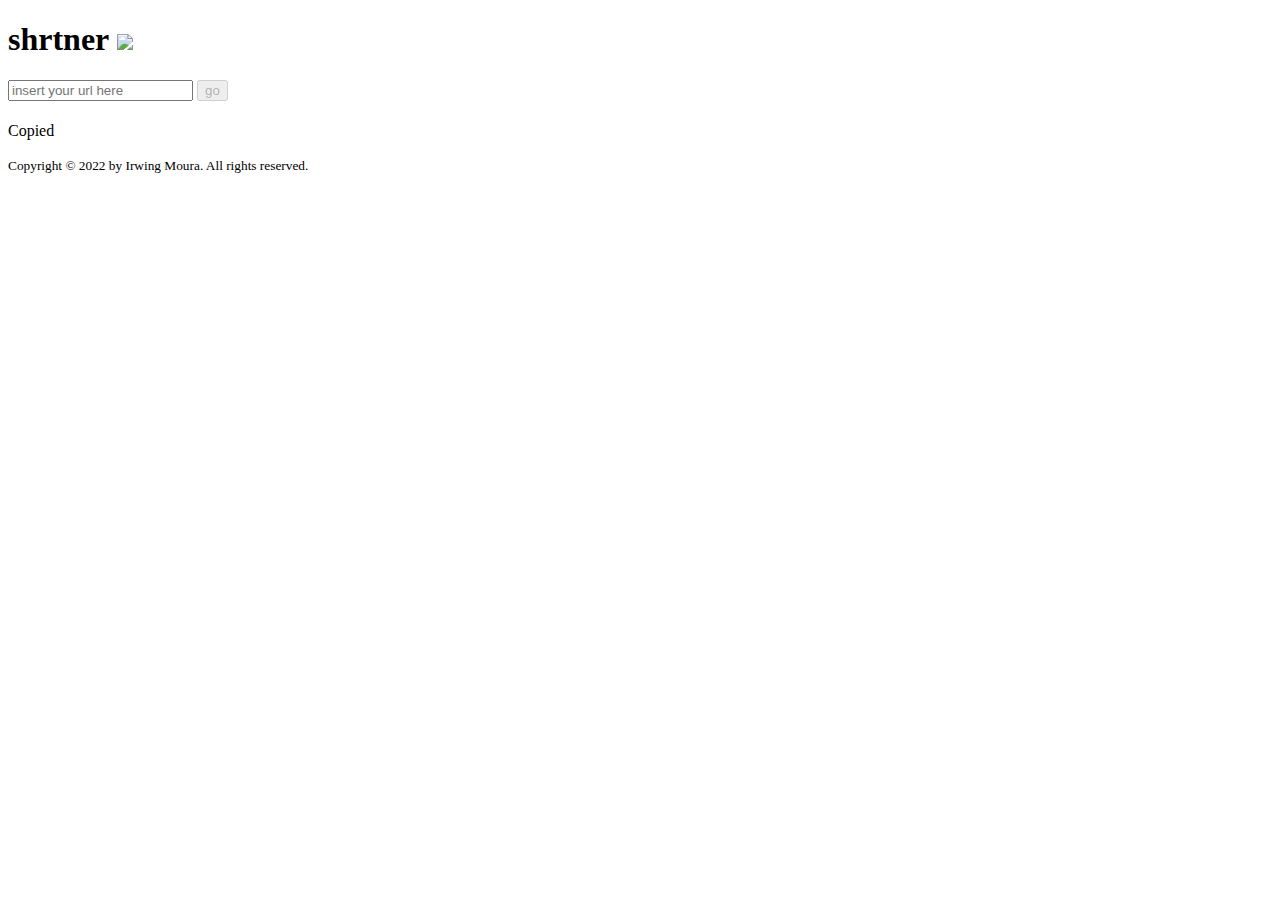
==== src/main/resources/static/index.html @ 14de582f "config SQL Server + tratamento de exceptions + validação do campo + retirada de thymeleaf" ====
<!DOCTYPE html>
<html lang="pt_BR">

<head>
    <meta charset="UTF-8">
    <title>shrtner</title>
    <link href="/css/index.css" rel="stylesheet"/>
    <link rel="icon" type="image/x-icon" href="/images/logo32.png">
    <script
            src="https://code.jquery.com/jquery-3.6.0.min.js"
            integrity="sha256-/xUj+3OJU5yExlq6GSYGSHk7tPXikynS7ogEvDej/m4="
            crossorigin="anonymous"></script>

</head>
<body>
<section class="layout">

    <div class="container__search">
        <h1>shrtner <img class="logo" src="/images/logo_128.png"/> </h1>
        <form id="form">
            <input autocomplete="off" placeholder="insert your url here" type="text" name="url" id="url" required/>
            <button id="go" type="button">go</button>
        </form>
    </div>

    <div  class="container__response">
        <h1 id="response"></h1>
        <div class="popover__content">
            <p>Copied</p>
        </div>
    </div>


<!--    <div id="loading" class="spinner"></div>-->

</section>

<div class="footer__copyright">
    <small>Copyright © 2022 by Irwing Moura. All rights reserved.</small>
</div>


</body>
</html>

<script type="application/javascript">

    $( document ).ready( function (){

        $('#go').prop('disabled', true);

        $('#url').on('input change', function() {
            if($(this).val() != '' && isValidUrl($(this).val())) {
                $('#go').prop('disabled', false);
            } else {
                $('#go').prop('disabled', true);
            }
        });

    });



    let popover = $('.popover__content');

    $('#go').click( function () {

        popover.hide();

        let url = $('#url').val();

        let request =  {
            'url': encodeURI(url),
            'expirationDate': null
        }


        $.post({
            url: "http://localhost:8080/api/generate",
            data: JSON.stringify(request),
            contentType: "application/json; charset=utf-8",
            beforeSend: (jqXHR, setting) => {
                // $('#loading').show();
            },
            success: function( result ) {
                console.log(result);
                $('#response').text("http://localhost:8080/api/" + result.shortLink);
            },
            error: function (jqXHR, textStatus, errorThrown) {
                alert('erro');
            }
        }).done(function(data){
            // $('#loading').hide();
            $('.container__response').show();
        });
    });



    $('#response').click( function() {

        let resp = $('#response').text();
        navigator.clipboard.writeText(resp);

        popover.css('top', '120px');
        popover.css('opacity', 0);
        popover.css('z-index', 10);
        popover.css('visibility', 'visible');
        popover.show().animate({
            opacity: 1,
            top: '81px'
        }, 500);
    });

    // const target = document.querySelector('form input');
    //
    // target.addEventListener('focus', (event) => {
    //     navigator.clipboard.readText()
    //         .then(text => {
    //             if(text.startsWith('http') && isValidUrl(text)) {
    //                     target.value = text;
    //             }
    //         })
    //         .catch(err => {
    //             console.error('Failed to read clipboard contents: ', err);
    //         });
    // });

    function isValidUrl(_string){
        const matchPattern = /^(?:\w+:)?\/\/([^\s\.]+\.\S{2}|localhost[\:?\d]*)\S*$/;
        return matchPattern.test(_string);
    }




</script>
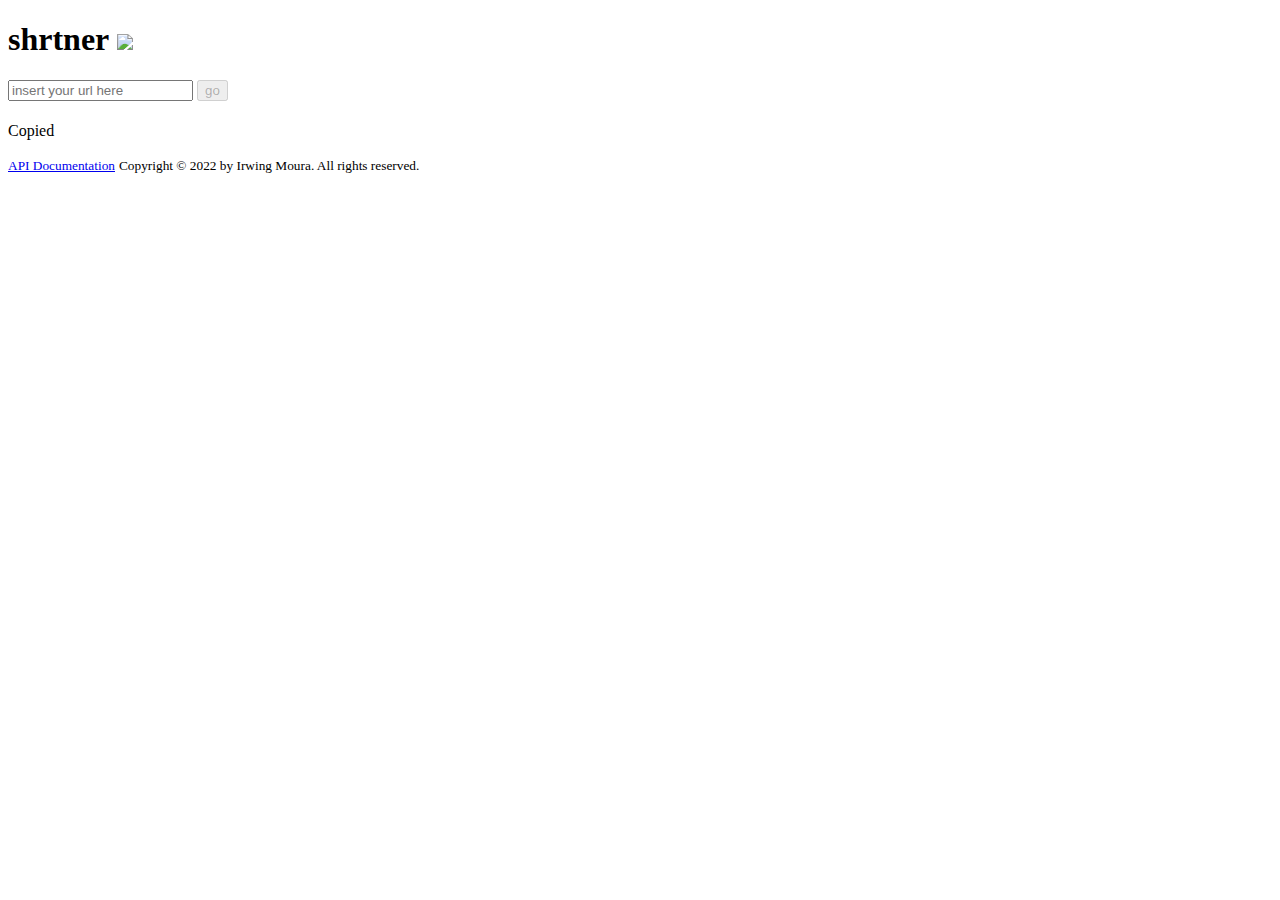
==== commit 62f9347e: "- Registro de ultimo acesso ao link para implementações posteriores - Adição de exemplo no Swagger -" ====
--- a/src/main/resources/static/index.html
+++ b/src/main/resources/static/index.html
@@ -31,11 +31,10 @@
     </div>
 
 
-<!--    <div id="loading" class="spinner"></div>-->
-
 </section>
 
 <div class="footer__copyright">
+    <small><a href="http://localhost:8080/swagger-ui.html#/" target="_blank">API Documentation</a></small>
     <small>Copyright © 2022 by Irwing Moura. All rights reserved.</small>
 </div>
 
@@ -50,7 +49,7 @@
         $('#go').prop('disabled', true);
 
         $('#url').on('input change', function() {
-            if($(this).val() != '' && isValidUrl($(this).val())) {
+            if($(this).val() !== '' && isValidUrl($(this).val())) {
                 $('#go').prop('disabled', false);
             } else {
                 $('#go').prop('disabled', true);
@@ -74,24 +73,23 @@
             'expirationDate': null
         }
 
+        let protocol = $(location).attr('protocol');
+        let host = $(location).attr('host');
+
+        let hostName = protocol + "//" + host;
 
         $.post({
-            url: "http://localhost:8080/api/generate",
+            url: hostName + "/api/generate",
             data: JSON.stringify(request),
             contentType: "application/json; charset=utf-8",
-            beforeSend: (jqXHR, setting) => {
-                // $('#loading').show();
-            },
             success: function( result ) {
                 console.log(result);
-                $('#response').text("http://localhost:8080/api/" + result.shortLink);
+                $('#response').text( host + "/api/" + result.shortLink);
+                $('.container__response').show();
             },
             error: function (jqXHR, textStatus, errorThrown) {
                 alert('erro');
             }
-        }).done(function(data){
-            // $('#loading').hide();
-            $('.container__response').show();
         });
     });
 
@@ -112,26 +110,8 @@
         }, 500);
     });
 
-    // const target = document.querySelector('form input');
-    //
-    // target.addEventListener('focus', (event) => {
-    //     navigator.clipboard.readText()
-    //         .then(text => {
-    //             if(text.startsWith('http') && isValidUrl(text)) {
-    //                     target.value = text;
-    //             }
-    //         })
-    //         .catch(err => {
-    //             console.error('Failed to read clipboard contents: ', err);
-    //         });
-    // });
-
     function isValidUrl(_string){
         const matchPattern = /^(?:\w+:)?\/\/([^\s\.]+\.\S{2}|localhost[\:?\d]*)\S*$/;
         return matchPattern.test(_string);
     }
-
-
-
-
 </script>
